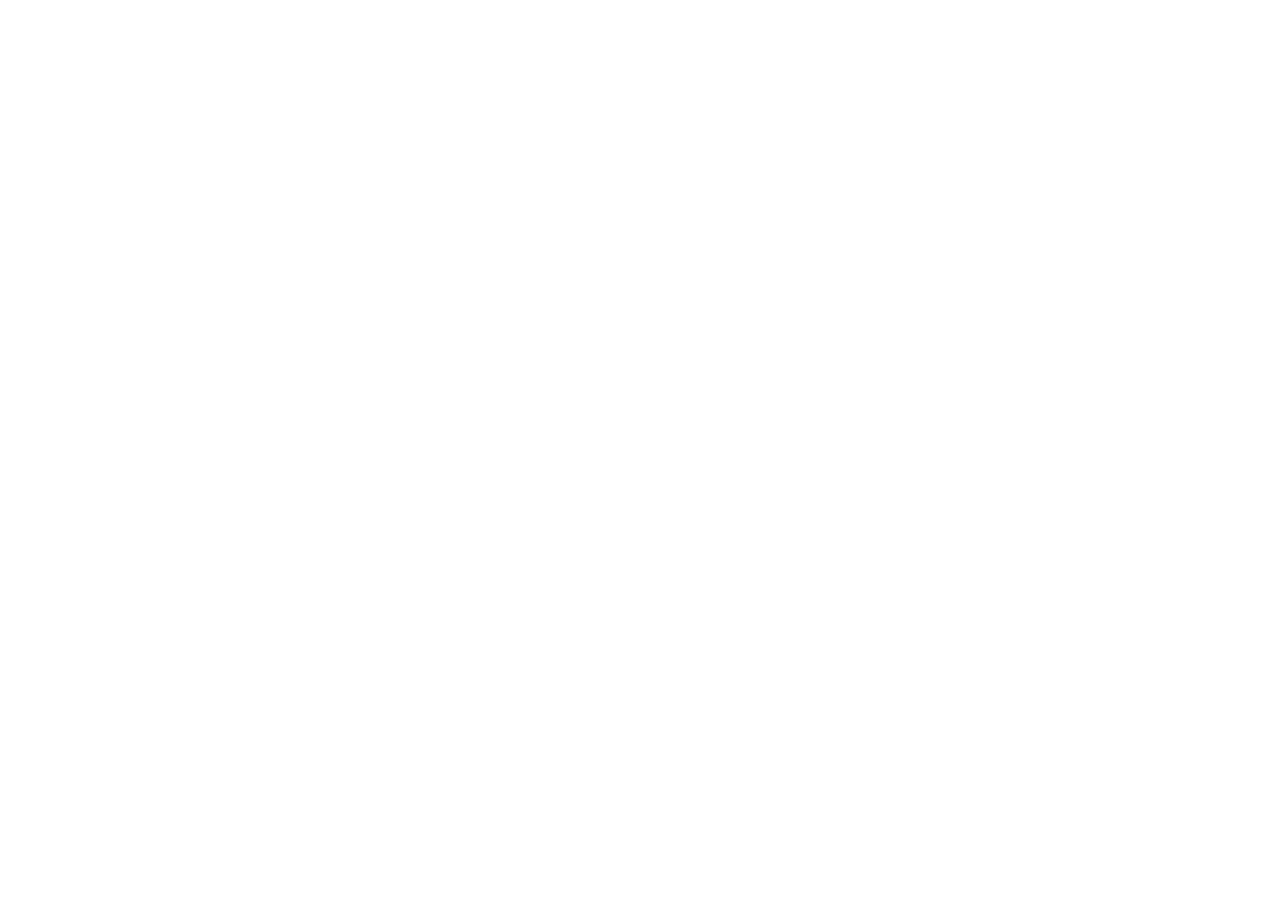
==== index.html @ ffef35ae "Скопировал файлы предыдущей работы" ====
<!DOCTYPE html>
<html lang="en">
  <head>
    <meta charset="UTF-8" />
    <meta name="viewport" content="width=device-width, initial-scale=1.0" />
    <link
      rel="stylesheet"
      href="https://cdnjs.cloudflare.com/ajax/libs/modern-normalize/0.7.0/modern-normalize.min.css"
    />
    <link rel="stylesheet" href="./css/styles.css" />
    <title>Homework 8</title>
  </head>
  <body>
    <script src="./js/task/task-1.js" type="module"></script>
  </body>
</html>
---- css/styles.css ----
body {
  font-family: sans-serif;
}

img {
  display: block;
  max-width: 100%;
  height: auto;
}

ul {
  list-style: none;
}
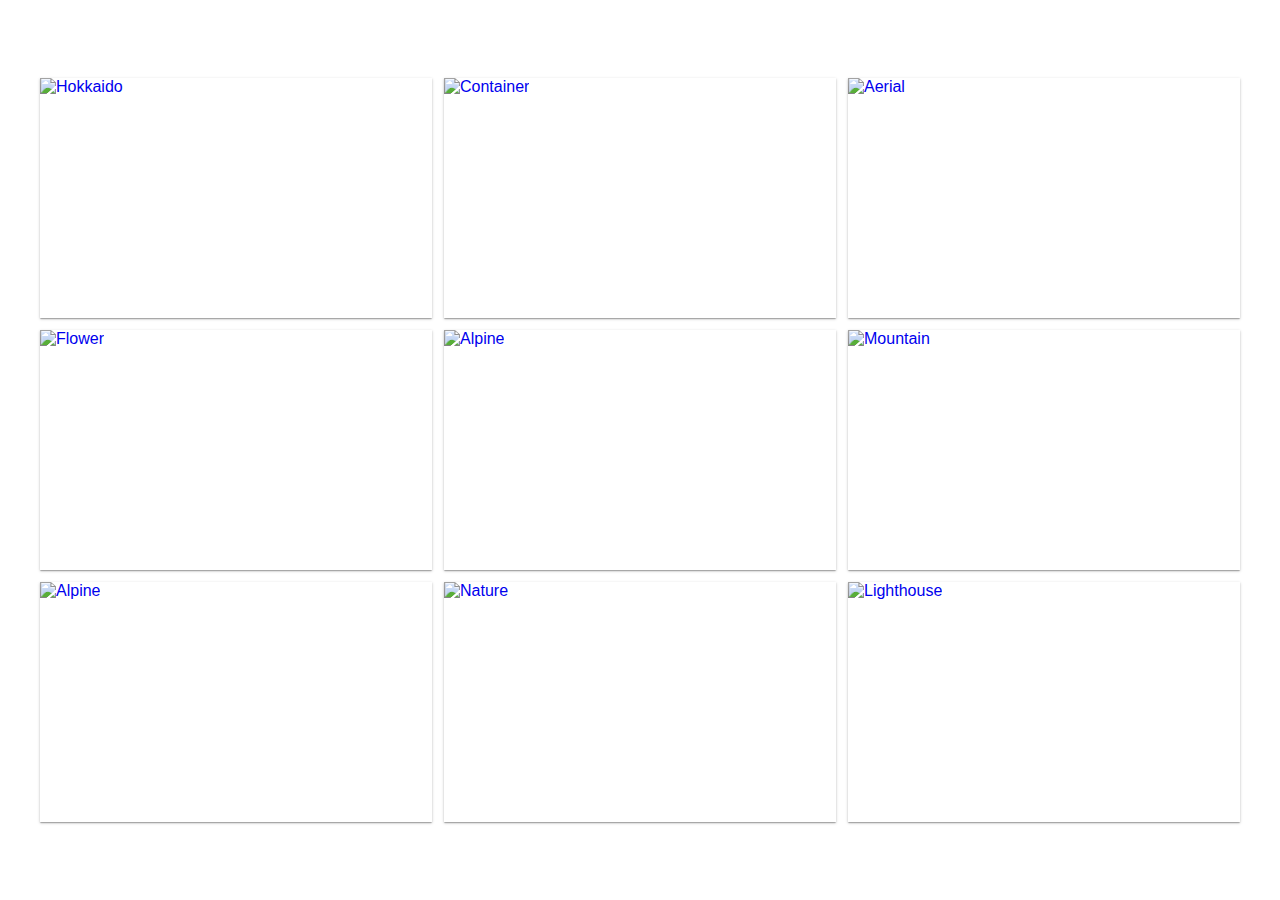
==== commit f8dd711e: "Создание и рендер разметки" ====
--- a/index.html
+++ b/index.html
@@ -3,14 +3,38 @@
   <head>
     <meta charset="UTF-8" />
     <meta name="viewport" content="width=device-width, initial-scale=1.0" />
+    <meta http-equiv="X-UA-Compatible" content="ie=edge" />
+    <title>Homework 8</title>
     <link
       rel="stylesheet"
       href="https://cdnjs.cloudflare.com/ajax/libs/modern-normalize/0.7.0/modern-normalize.min.css"
     />
-    <link rel="stylesheet" href="./css/styles.css" />
-    <title>Homework 8</title>
+    <link rel="stylesheet" href="css/styles.css" />
   </head>
+
   <body>
-    <script src="./js/task/task-1.js" type="module"></script>
+    <!-- В этот список добавляй элементы галереи -->
+    <ul class="gallery js-gallery">
+     </ul>
+    <!--
+      Модальное окно для полноразмерного изображения
+      Для того чтобы открыть, необходимо добавить на div.lightbox CSS-класс is-open
+    -->
+    <div class="lightbox js-lightbox">
+      <div class="lightbox__overlay"></div>
+
+      <div class="lightbox__content">
+        <img class="lightbox__image" src="" alt="" />
+      </div>
+
+      <button
+        type="button"
+        class="lightbox__button"
+        data-action="close-lightbox"
+      ></button>
+    </div>
+
+    <script src="./js/gallery-items.js" type="module"></script>
+    <script src="./js/gallery.js" type="module"></script>
   </body>
 </html>
--- a/css/styles.css
+++ b/css/styles.css
@@ -1,14 +1,140 @@
-body {
-  font-family: sans-serif;
+:root {
+  --timing-function: cubic-bezier(0.4, 0, 0.2, 1);
+  --animation-duration: 250ms;
 }
 
-img {
-  display: block;
-  max-width: 100%;
-  height: auto;
+html {
+  box-sizing: border-box;
 }
 
-ul {
-  list-style: none;
+*,
+*::before,
+*::after {
+  box-sizing: inherit;
 }
 
+body {
+  display: flex;
+  align-items: center;
+  justify-content: center;
+  min-height: 100vh;
+  margin: 0;
+  font-family: -apple-system, BlinkMacSystemFont, 'Segoe UI', Roboto,
+    Oxygen-Sans, Ubuntu, Cantarell, 'Helvetica Neue', sans-serif;
+  background-color: #fff;
+  color: #212121;
+}
+
+.gallery {
+  display: grid;
+  width: 1200px;
+  grid-template-columns: repeat(auto-fill, minmax(380px, 1fr));
+  grid-auto-rows: 240px;
+  grid-gap: 12px;
+  padding: 0;
+  list-style: none;
+  margin-left: auto;
+  margin-right: auto;
+}
+
+.gallery__item {
+  position: relative;
+  box-shadow: 0px 1px 3px 0px rgba(0, 0, 0, 0.2),
+    0px 1px 1px 0px rgba(0, 0, 0, 0.14), 0px 2px 1px -1px rgba(0, 0, 0, 0.12);
+}
+
+.gallery__image:hover {
+  transform: scale(1.03);
+}
+
+.gallery__image {
+  height: 100%;
+  width: 100%;
+  object-fit: cover;
+  transition: transform var(--animation-duration) var(--timing-function);
+}
+
+.gallery__link {
+  display: block;
+  text-decoration: none;
+  height: 100%;
+}
+
+.gallery__link:hover {
+  cursor: zoom-in;
+}
+
+/* Lightbox */
+.lightbox {
+  display: flex;
+  align-items: center;
+  justify-content: center;
+  position: fixed;
+  top: 0;
+  left: 0;
+  width: 100vw;
+  height: 100vh;
+  opacity: 0;
+  pointer-events: none;
+  transition: opacity var(--animation-duration) var(--timing-function);
+}
+
+.lightbox.is-open {
+  opacity: 1;
+  pointer-events: initial;
+}
+
+.lightbox__overlay {
+  position: absolute;
+  top: 0;
+  left: 0;
+  width: 100vw;
+  height: 100vh;
+  background-color: rgba(0, 0, 0, 0.8);
+}
+
+.lightbox__content {
+  transform: scale(0.95);
+  transition: transform var(--animation-duration) var(--timing-function);
+}
+
+.lightbox.is-open .lightbox__content {
+  transform: scale(1);
+}
+
+.lightbox__image {
+  display: block;
+  width: auto;
+  height: auto;
+  max-height: 100vh;
+  max-width: 100vw;
+}
+
+.lightbox__button {
+  position: absolute;
+  top: 8px;
+  right: 8px;
+  display: flex;
+  align-items: center;
+  justify-content: center;
+  width: 48px;
+  height: 48px;
+  padding: 0;
+  margin: 0;
+  border: none;
+  border-radius: 50%;
+  background-color: transparent;
+  color: #fff;
+  cursor: pointer;
+  transition: background-color var(--animation-duration) var(--timing-function);
+  outline: none;
+  background-image: url('../images/icon-close.svg');
+  background-position: center;
+  background-size: 60%;
+  background-repeat: no-repeat;
+}
+
+.lightbox__button:hover,
+.lightbox__button:focus {
+  background-color: rgba(0, 0, 0, 0.5);
+}